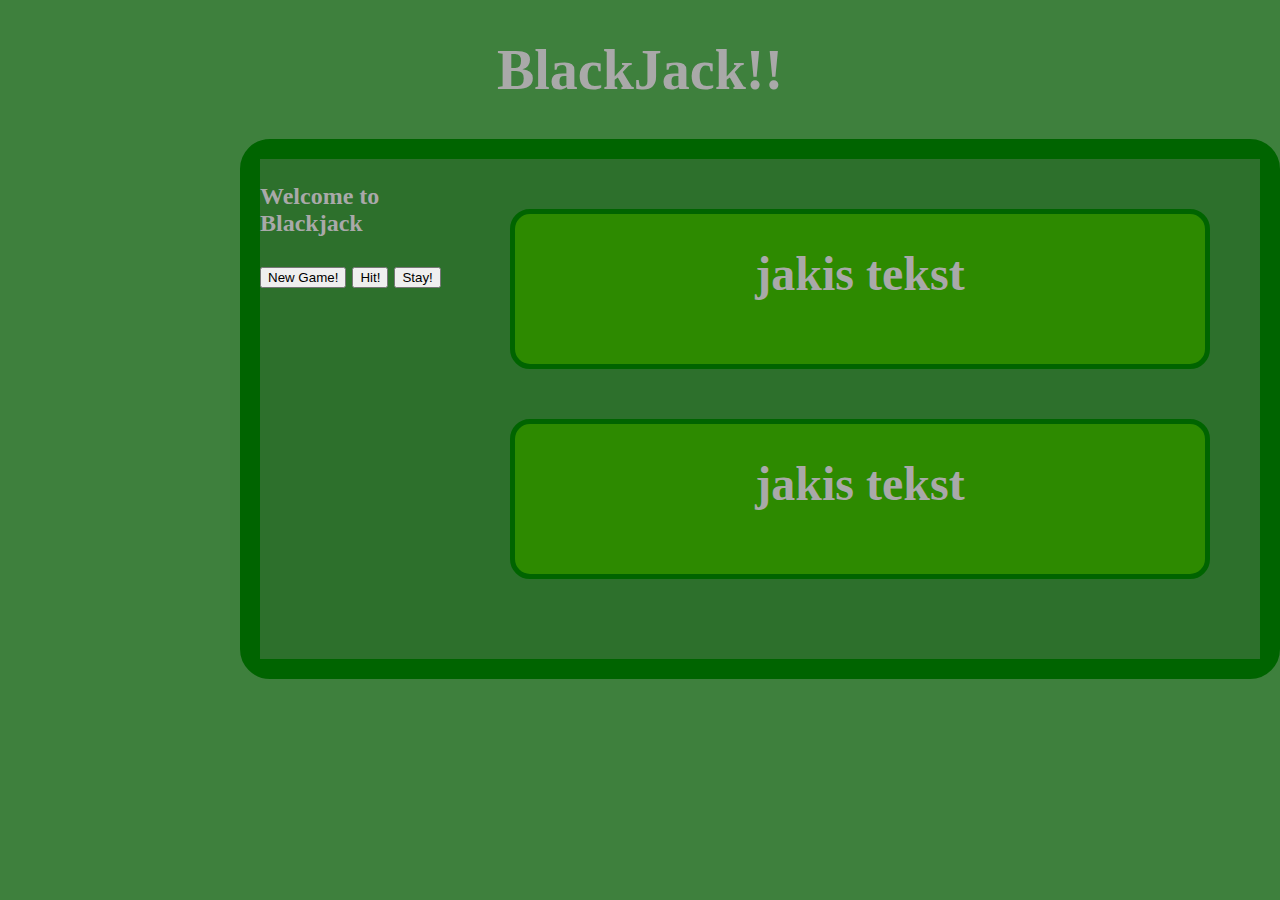
==== small_JS_projects/blackJack/index.html @ a3fef62b "BlackJackGame" ====
<!DOCTYPE html>
<html>

<head>
    <link rel="stylesheet" href="style.css">

</head>

<body>
<div id="container" >
    <h1>BlackJack!!</h1>
    <div id="plansza">
        <div id="game">
    <p id="text-area">  Welcome to Blackjack </p>
    <button id='newgame-button'>New Game!</button>
    <button id='hit-button'>Hit!</button>
    <button id='stay-button'>Stay!</button></div>
        <div id="table">
            <div id="dealers">  <h1> jakis tekst</h1></div>
            <div id="players">  <h1> jakis tekst</h1></div>

            </div>
        </div>
    </div>


</div>


<script src="blackJack.js"></script>
</body>

</html>
---- small_JS_projects/blackJack/style.css ----
body
{

    background-color: #3e803d;
    color: darkgray;
    font-size: 28px;

    font-family: 'Inconsolata';
    font-weight: 700;
}


#container
{
    width: 800px;
    float: center;
    margin-right: auto;
    margin-left: auto;
    text-align: center;

}
#plansza
{
    width: 1000px;

    text-align: left;
    font-size: 24px;
    min-height: 500px;
    color: solid gray;
    background-color: #3e803d;
    border: 20px solid darkgreen;
    border-radius: 30px;


}

#game{
      width: 200px;
      float: left;
    height: 500px;
    background-color: #2d702c ;


}


#table {
    background-color: #2d702c;
    width: 800px;
    float: left;
    text-align: right;
    height: 500px;

}

#dealers
{

background-color: #2d8a00;
height: 150px;
margin: auto;
    border: 5px solid darkgreen;
    border-radius: 20px;
    margin: 50px;
    text-align: center;
}

#players
{ margin-top:50px;
    margin:auto;
    height:150px;
   background-color:#2d8a00 ;
    border: 5px solid darkgreen;
    border-radius: 20px;
    margin:50px;
    text-align: center;
}
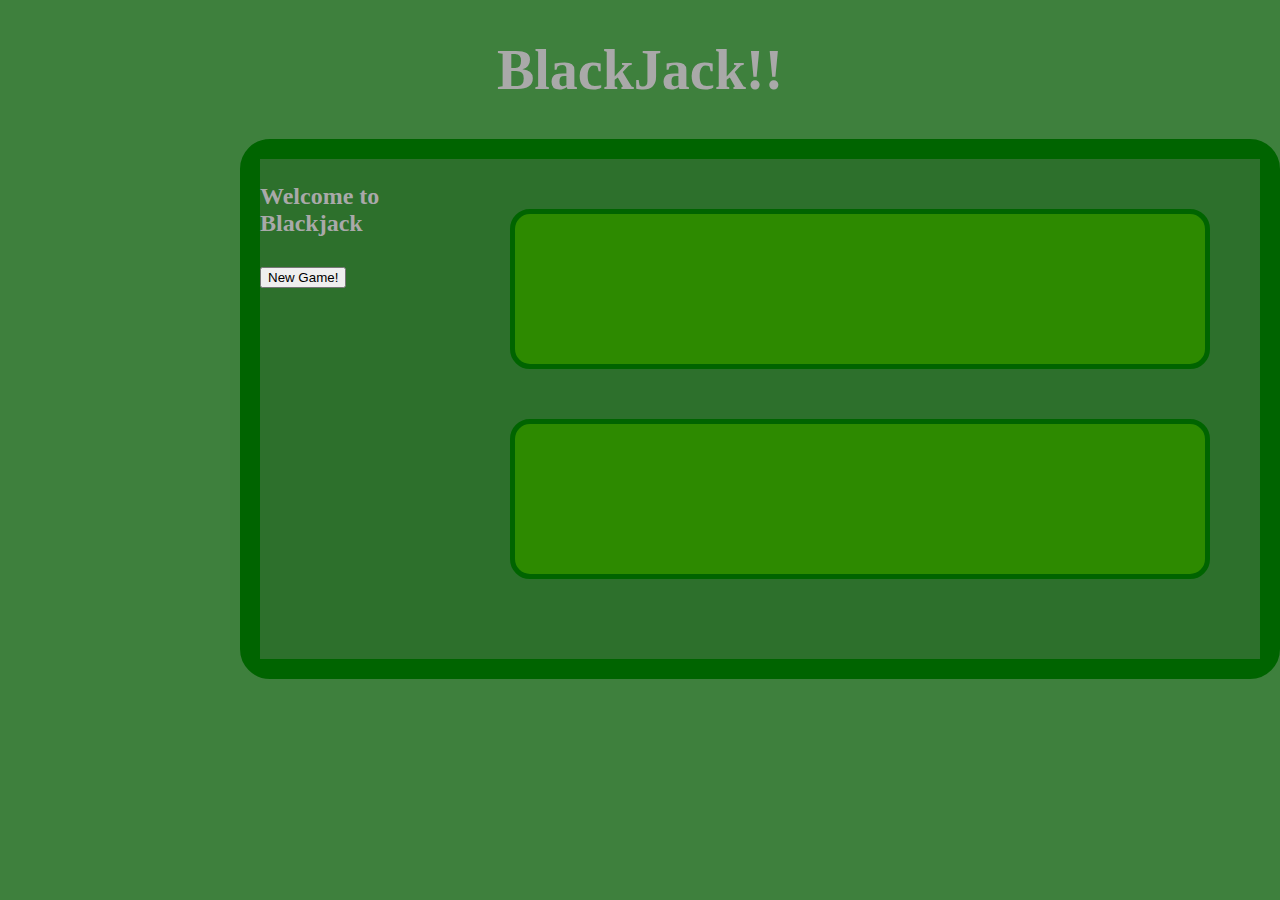
==== commit a266bea2: "blackJack" ====
--- a/small_JS_projects/blackJack/index.html
+++ b/small_JS_projects/blackJack/index.html
@@ -16,8 +16,8 @@
     <button id='hit-button'>Hit!</button>
     <button id='stay-button'>Stay!</button></div>
         <div id="table">
-            <div id="dealers">  <h1> jakis tekst</h1></div>
-            <div id="players">  <h1> jakis tekst</h1></div>
+            <div id="dealers">  <h1> </h1></div>
+            <div id="players">  <h1> </h1></div>
 
             </div>
         </div>
